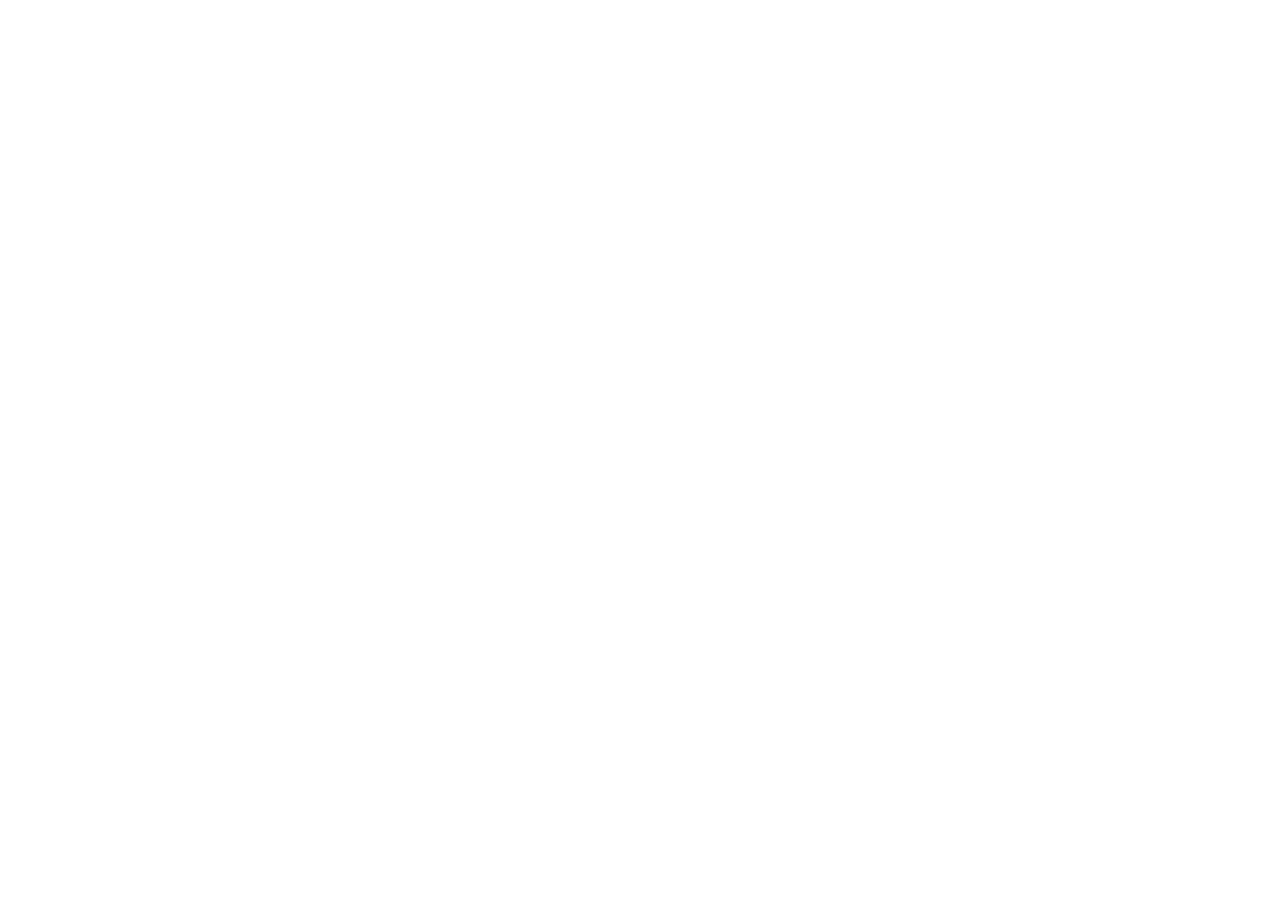
==== src/index.html @ 4a0958ac "Initial commit" ====
<!DOCTYPE html>
<html lang="en">
  <head>
    <meta charset="UTF-8" />
    <link rel="icon" type="image/svg+xml" href="/favicon.svg" />
    <meta name="viewport" content="width=device-width, initial-scale=1.0" />
    <title>Vanilla App Template</title>
    <link rel="stylesheet" href="./css/styles.css" />
  </head>
  <body>
    <load src="./partials/header.html" icon-path="img/sprite.svg#logo" />

    <main>
      <!-- Loads the specified .html file -->
      <load src="./partials/vite-promo.html" />
      <load src="./partials/badges.html" />
    </main>

    <load src="./partials/footer.html" />

    <script type="module" src="./main.js"></script>
  </body>
</html>
---- src/css/styles.css ----
/**
  |============================
  | include css partials with
  | default @import url()
  |============================
*/
/* Common styles */
@import url('./reset.css');
@import url('./base.css');
@import url('./container.css');
@import url('./animations.css');

/* Sections style */
@import url('./header.css');
@import url('./vite-promo.css');
@import url('./badges.css');
@import url('./back-link.css');
@import url('./footer.css');
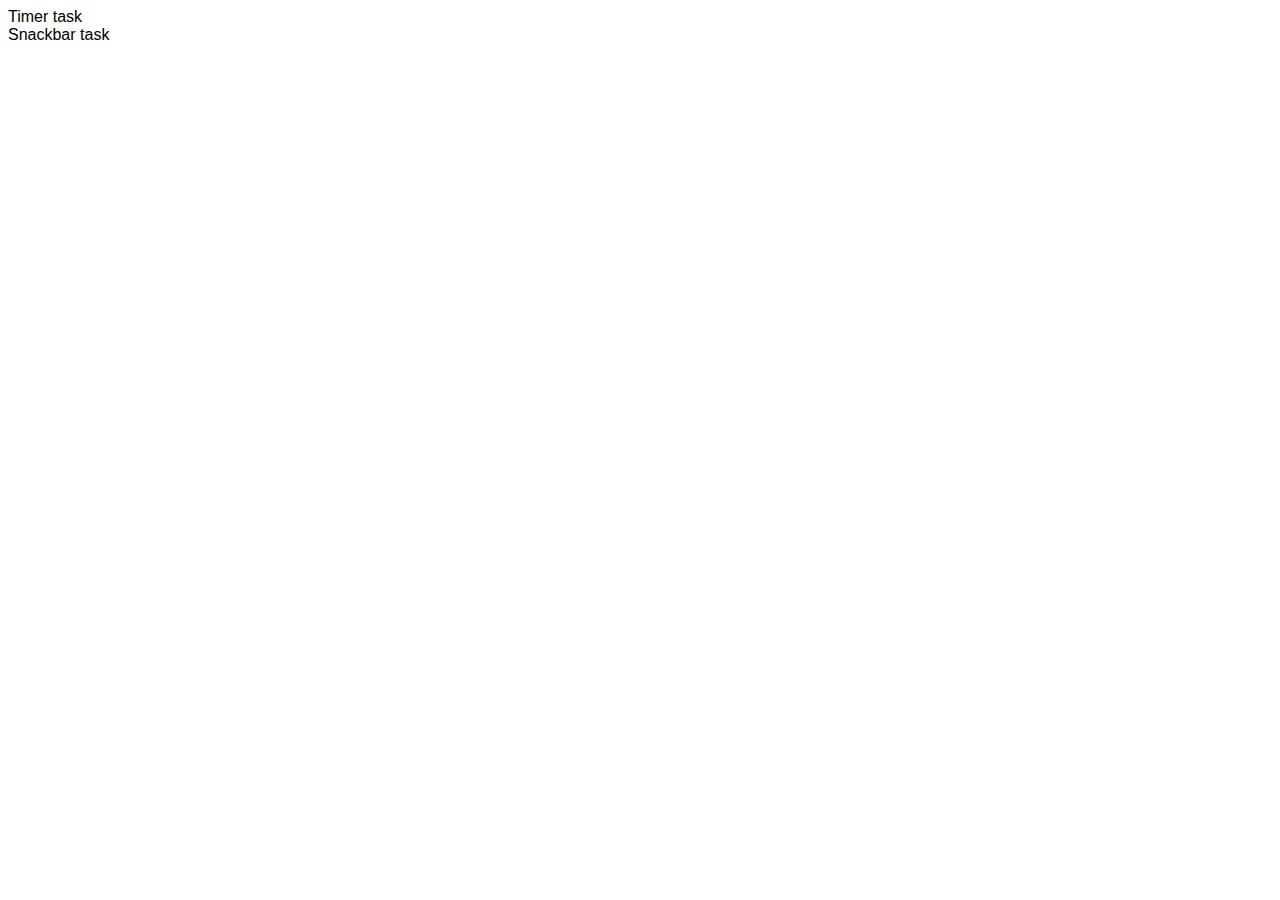
==== commit 77639e96: "add timer task" ====
--- a/src/index.html
+++ b/src/index.html
@@ -8,16 +8,11 @@
     <link rel="stylesheet" href="./css/styles.css" />
   </head>
   <body>
-    <load src="./partials/header.html" icon-path="img/sprite.svg#logo" />
-
-    <main>
-      <!-- Loads the specified .html file -->
-      <load src="./partials/vite-promo.html" />
-      <load src="./partials/badges.html" />
-    </main>
-
-    <load src="./partials/footer.html" />
-
-    <script type="module" src="./main.js"></script>
+    <nav>
+      <ul>
+        <li><a href="./1-timer.html">Timer task</a></li>
+        <li><a href="./2-snackbar.html">Snackbar task</a></li>
+      </ul>
+    </nav>
   </body>
 </html>
--- a/src/css/styles.css
+++ b/src/css/styles.css
@@ -6,13 +6,116 @@
 */
 /* Common styles */
 @import url('./reset.css');
-@import url('./base.css');
-@import url('./container.css');
-@import url('./animations.css');
 
-/* Sections style */
-@import url('./header.css');
-@import url('./vite-promo.css');
-@import url('./badges.css');
-@import url('./back-link.css');
-@import url('./footer.css');
+body {
+  font-family: "Montserrat", sans-serif;
+}
+
+.main {
+  padding: 40px 40px;
+  display: flex;
+  flex-direction: column;
+}
+
+.calendar-box {
+  margin-top: 20px;
+  display: flex;
+  flex-direction: column;
+  gap: 32px;
+}
+
+.calendar {
+  display: flex;
+  align-items: center;
+}
+
+#datetime-picker {
+  box-sizing: border-box;
+  font-family: "Montserrat", sans-serif;
+  border: 1px solid rgba(128, 128, 128, 1);
+  border-radius: 4px;
+  width: 272px;
+  height: 40px;
+  background: #fff;
+  font-weight: 400;
+  font-size: 16px;
+  line-height: 1.5;
+  letter-spacing: 0.04em;
+  color: #2e2f42;
+  padding-top: 8px;
+  padding-bottom: 8px;
+  padding-left: 16px;
+  margin-right: 8px;
+}
+
+#datetime-picker:hover {
+  border-color: #000000;
+}
+
+input:active {
+  border-color: #4E75FF;
+  color: #000000;
+}
+
+#datetime-picker:disabled {
+  border-color: #808080;
+  background: #FAFAFA;
+}
+
+button {
+  display: flex;
+  align-items: center;
+  justify-content: center;
+  border-radius: 8px;
+  padding: 8px 16px;
+  width: 75px;
+  height: 40px;
+  background: #4e75ff;
+  font-family: "Montserrat", sans-serif;
+  font-weight: 500;
+  font-size: 16px;
+  line-height: 1.5;
+  letter-spacing: 0.04em;
+  color: #fff;
+  border: none;
+}
+
+button:hover {
+  background: #6c8cff;
+}
+
+button:disabled {
+  background: #cfcfcf;
+  color: #989898;
+}
+
+.timer {
+  display: flex;
+  gap: 24px;
+}
+
+.field {
+  display: flex;
+  flex-direction: column;
+  align-items: center;
+  justify-content: flex-start;
+  width: 55px;
+  height: 72px;
+}
+
+.value {
+  font-family: "Montserrat", sans-serif;
+    font-weight: 400;
+    font-size: 40px;
+    line-height: 1.2;
+    letter-spacing: 0.04em;
+    color: #2e2f42;
+}
+
+.label {
+  font-family: "Montserrat", sans-serif;
+    font-weight: 400;
+    font-size: 16px;
+    line-height: 1.5;
+    color: #2e2f42;
+}
